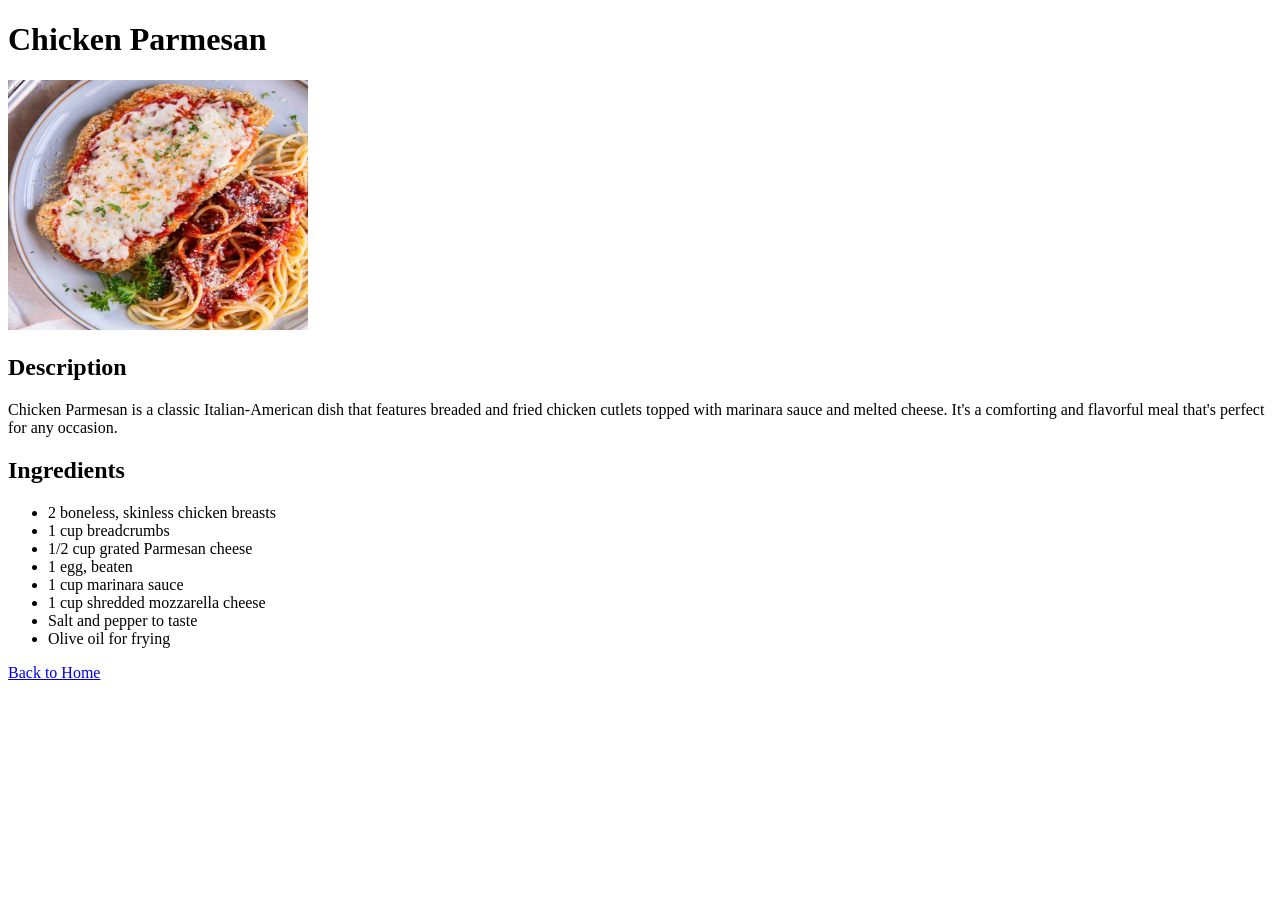
==== chicken-parmesan.html @ e3061c21 "Created Chicken parm recipe page and added image of chicken parm. Created chicken parm recipe page a" ====
<!DOCTYPE html>
<html lang="en">
<head>
    <meta charset="UTF-8">
    <meta name="viewport" content="width=device-width, initial-scale=1.0">
    <title>Chicken Parmesan</title>
</head>
<body>
    <h1>Chicken Parmesan</h1>
    <img src="chicken parmesan.jpg" alt="Chicken Parmesan" width="300" height="250">
    <h2>Description</h2>
    <p>Chicken Parmesan is a classic Italian-American dish that features breaded and fried chicken cutlets topped with marinara sauce and melted cheese. It's a comforting and flavorful meal that's perfect for any occasion.</p>
    <h2>Ingredients</h2>
    <ul>
        <li>2 boneless, skinless chicken breasts</li>
        <li>1 cup breadcrumbs</li>
        <li>1/2 cup grated Parmesan cheese</li>
        <li>1 egg, beaten</li>
        <li>1 cup marinara sauce</li>
        <li>1 cup shredded mozzarella cheese</li>
        <li>Salt and pepper to taste</li>
        <li>Olive oil for frying</li>
    </ul>
    <a href = "index.html">Back to Home</a>
</body>
</html>
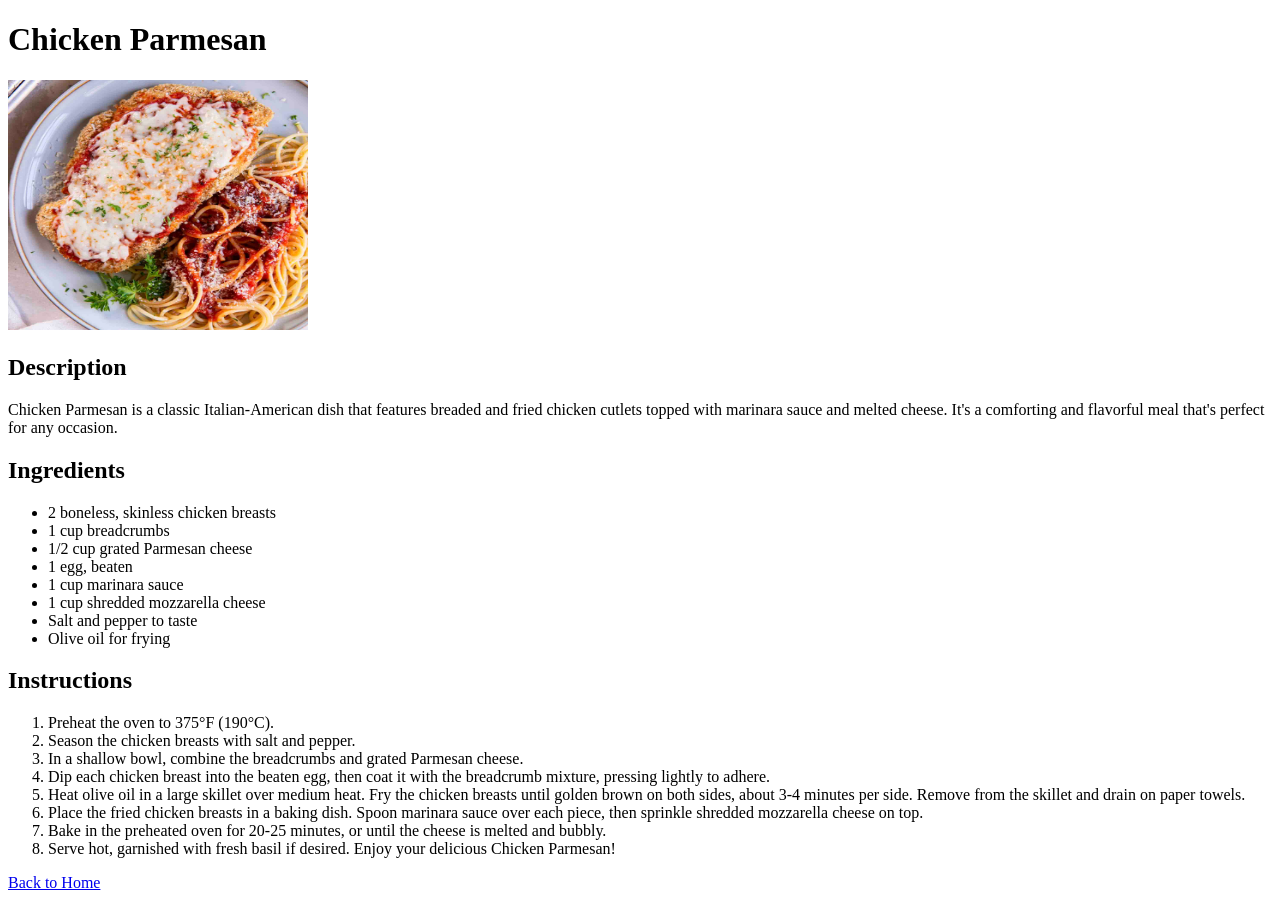
==== commit 54765f91: "added marry me chicken recipe and image, updated index.html and chicken parmesan recipe" ====
--- a/chicken-parmesan.html
+++ b/chicken-parmesan.html
@@ -21,6 +21,18 @@
         <li>Salt and pepper to taste</li>
         <li>Olive oil for frying</li>
     </ul>
+    <h2>Instructions</h2>
+    <ol>
+        <li>Preheat the oven to 375°F (190°C).</li>
+        <li>Season the chicken breasts with salt and pepper.</li>
+        <li>In a shallow bowl, combine the breadcrumbs and grated Parmesan cheese.</li>
+        <li>Dip each chicken breast into the beaten egg, then coat it with the breadcrumb mixture, pressing lightly to adhere.</li>
+        <li>Heat olive oil in a large skillet over medium heat. Fry the chicken breasts until golden brown on both sides, about 3-4 minutes per side. Remove from the skillet and drain on paper towels.</li>
+        <li>Place the fried chicken breasts in a baking dish. Spoon marinara sauce over each piece, then sprinkle shredded mozzarella cheese on top.</li>
+        <li>Bake in the preheated oven for 20-25 minutes, or until the cheese is melted and bubbly.</li>
+        <li>Serve hot, garnished with fresh basil if desired. Enjoy your delicious Chicken Parmesan!</li>
+    </ol>
+
     <a href = "index.html">Back to Home</a>
 </body>
 </html>
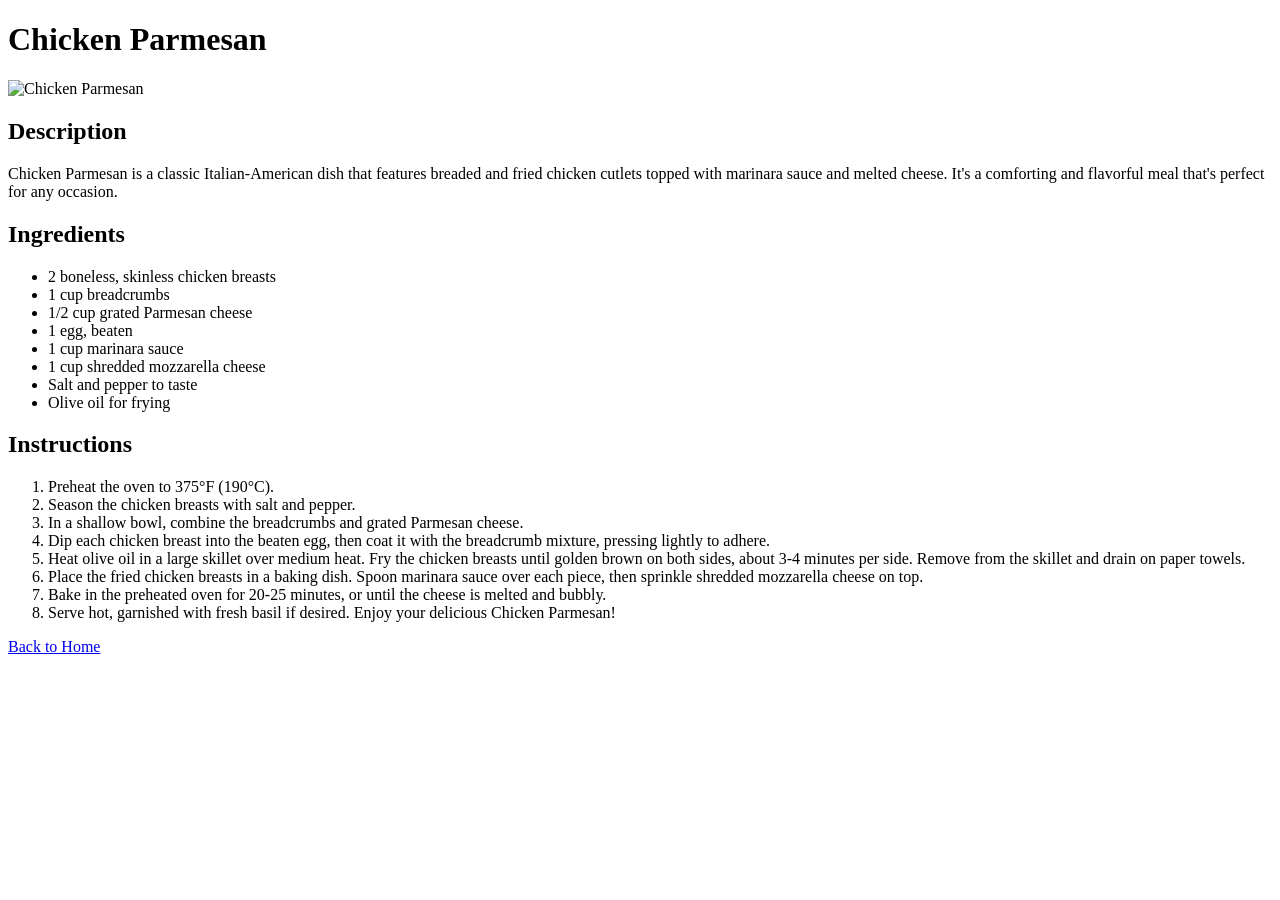
==== commit 0ccc37ef: "completed recipes for chicken parmesan and marry me chicken completed recipes for chicken parmesan a" ====
--- a/chicken-parmesan.html
+++ b/chicken-parmesan.html
@@ -7,7 +7,7 @@
 </head>
 <body>
     <h1>Chicken Parmesan</h1>
-    <img src="chicken parmesan.jpg" alt="Chicken Parmesan" width="300" height="250">
+    <img src="/Users/tylenburch/repos/odin-recipes/images.jpg/chicken parmesan.jpg" alt="Chicken Parmesan" width="300" height="250">
     <h2>Description</h2>
     <p>Chicken Parmesan is a classic Italian-American dish that features breaded and fried chicken cutlets topped with marinara sauce and melted cheese. It's a comforting and flavorful meal that's perfect for any occasion.</p>
     <h2>Ingredients</h2>
